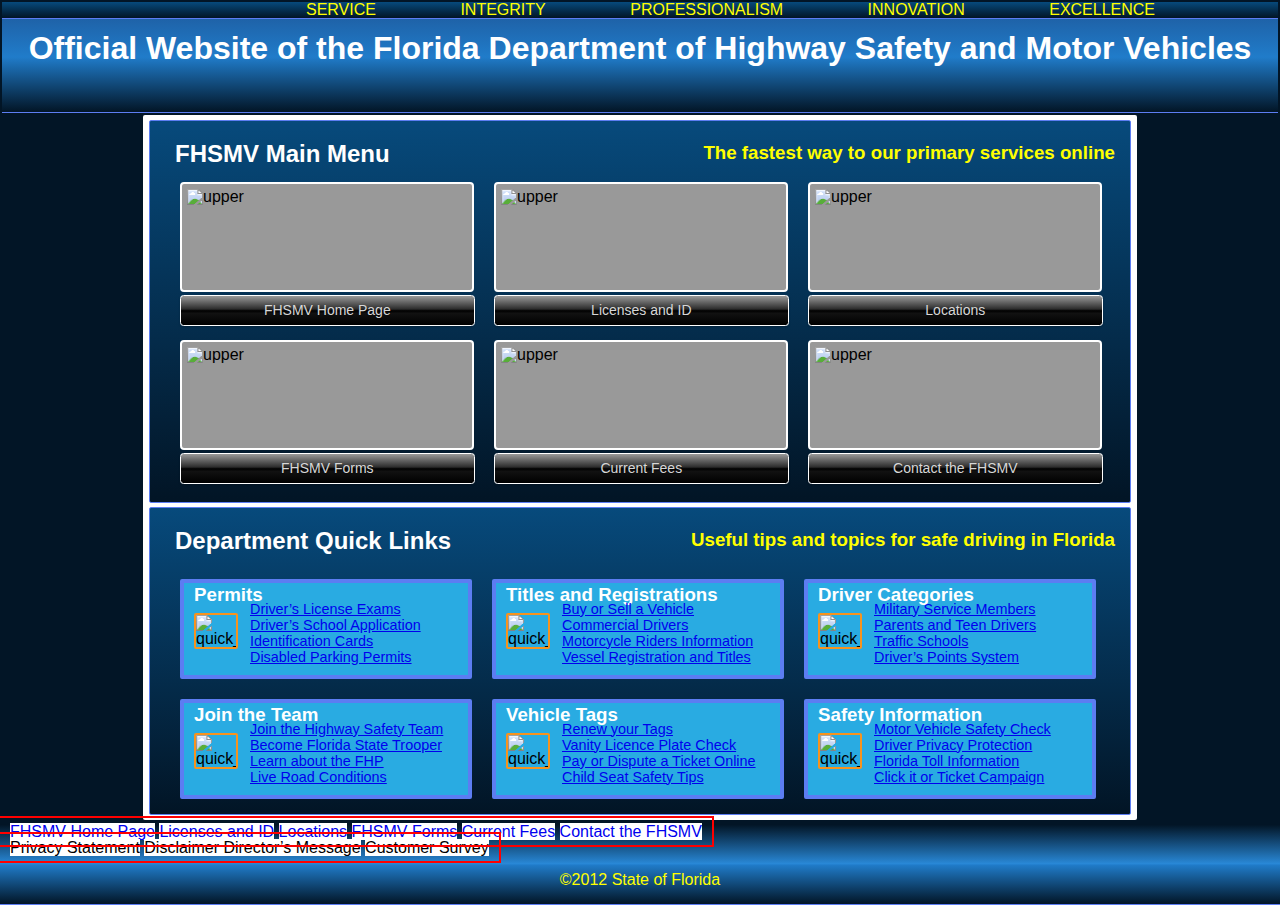
==== project/index.html @ 6bd7c6be "modified the links in the quick links section" ====
<!DOCTYPE html>
<html lang="en">
<head> 
	<meta http-equiv="Content-type" content="text/html;charset=UTF-8" >
	<meta name="viewport" content="width=device-width, initial-scale=1, maximum-scale=1">
	<title>Official Website of the Florida Department of Highway Safety and Motor Vehicles</title>
	<link rel="stylesheet" href="css/style.css">
</head> 
<body>
	<header>
		<div class="title_bar">
			<ul>
			<li>SERVICE</li>
			<li>INTEGRITY</li>
			<li>PROFESSIONALISM</li>
			<li>INNOVATION</li>
			<li>EXCELLENCE</li>
			</ul>
		</div>
				<h1 class="main_heading">Official Website of the Florida Department of Highway Safety and Motor Vehicles</h1>
	</header>
	<div id="container">
		<section>
				
			
		</section>
		<nav>
			<hgroup>
				<h2 class="heading">FHSMV Main Menu</h2>
				<h3 class="sub_heading">The fastest way to our primary services online</h3>
			</hgroup>
			<ul>
				<li><img class="upper" alt="upper" src="#" /><a href="index.html" class="button black">FHSMV Home Page</a></li>
				<li><img class="upper" alt="upper" src="#" /><a href="licence_information.html" class="button black">Licenses and ID</a></li>
				<li><img class="upper" alt="upper" src="#" /><a href="locations.html" class="button black">Locations</a></li>
				<li><img class="upper" alt="upper" src="#" /><a href="form_listings.html" class="button black">FHSMV Forms</a></li>
				<li><img class="upper" alt="upper" src="#" /><a href="fees.html" class="button black">Current Fees</a></li>
				<li><img class="upper" alt="upper" src="#" /><a href="about_us.html" class="button black">Contact the FHSMV</a></li>
			</ul>
			</nav>
			<aside>
				<hgroup>
					<h2 class="heading">Department Quick Links</h2>
					<h3 class="sub_heading">Useful tips and topics for safe driving in Florida</h3>
				</hgroup>
				<article>
					<h3 class="heading">Permits</h3>
					<section>
						<img class="quick_links_pic" alt="quick_links_pic" src="#"  />
						<ul class="quick_links">
							<li><a href="#">Driver’s License Exams</a></li>
							<li><a href="#">Driver’s School Application</a></li>
							<li><a href="#">Identification Cards</a></li>
							<li><a href="#">Disabled Parking Permits</a></li>
						</ul>
					</section>
				</article>
				<article>
					<h3 class="heading">Titles and Registrations</h3><br>
					<section>
						<img class="quick_links_pic" alt="quick_links_pic" src="#"  />
						<ul class="quick_links">
							<li><a href="#">Buy or Sell a Vehicle</a></li>
							<li><a href="#">Commercial Drivers</a></li>
							<li><a href="#">Motorcycle Riders Information</a></li>
							<li><a href="#">Vessel Registration and Titles</a></li>
						</ul>
					</section>	
				</article>
				<article>
					<h3 class="heading">Driver Categories</h3><br>
					<section>
						<img class="quick_links_pic" alt="quick_links_pic" src="#"  />
						<ul class="quick_links">
							<li><a href="#">Military Service Members</a></li>
							<li><a href="#">Parents and Teen Drivers</a></li>
							<li><a href="#">Traffic Schools</a></li>
							<li><a href="#">Driver’s Points System</a></li>
						</ul>
					</section>	
					</article>
				<article>
					<h3 class="heading">Join the Team</h3><br>
					<section>
						<img class="quick_links_pic" alt="quick_links_pic" src="#"  />
						<ul class="quick_links">
							<li><a href="#">Join the Highway Safety Team</a></li>
							<li><a href="#">Become  Florida State Trooper</a></li>
							<li><a href="#">Learn about the FHP</a></li>
							<li><a href="#">Live Road Conditions</a></li>
						</ul>
					</section>	
				</article>
				<article>
					<h3 class="heading">Vehicle Tags</h3><br>
					<section>
						<img class="quick_links_pic" alt="quick_links_pic" src="#"  />
						<ul class="quick_links">
							<li><a href="#">Renew your Tags</a></li>
							<li><a href="#">Vanity Licence Plate Check</a></li>
							<li><a href="#">Pay or Dispute a Ticket Online</a></li>
							<li><a href="#">Child Seat Safety Tips</a></li>
						</ul>
					</section>	
					</article>
				<article>
					<h3 class="heading">Safety Information</h3><br>
					<section>
						<img class="quick_links_pic" alt="quick_links_pic" src="#"  />
						<ul class="quick_links">
							<li><a href="#">Motor Vehicle Safety Check</a></li>
							<li><a href="#">Driver Privacy Protection</a></li>
							<li><a href="#">Florida Toll Information</a></li>
							<li><a href="#">Click it or Ticket Campaign</a></li>
						</ul>
					</section>	
					</article>
				</aside>
			</div><!-- End of Container Div -->
			<footer>
				<ul>
					<li><a href="index.html">FHSMV Home Page</a></li>
					<li><a href="licence_information.html">Licenses and ID</a></li>
					<li><a href="locations.html">Locations</a></li>
					<li><a href="form_listings.html">FHSMV Forms</a></li>
					<li><a href="fees.html">Current Fees</a></li>
					<li><a href="about_us.html">Contact the FHSMV</a></li>
				</ul>
				<br>
				<ul>
					<li>Privacy Statement</li>
					<li>Disclaimer </li>
					<li>Director’s Message</li>
					<li>Customer Survey</li>
				</ul>
				<p>&copy;2012 State of Florida</p>
			</footer>
		</body>
	</html>
---- project/css/style.css ----
/*-------------------------- New CSS for Florida Department of Highway Safety and Motor Vehicles --------------------------*/
/*@import "vanilla_reset.css "; */


 
body {
	margin:0;
	padding: 0;
	line-height: 1.5em;
	font: 1.000em/100% Arial, Helvetica, sans-serif;
}

/*h1, h2, h3, h4, h5, h6 {
	font: arial;
}*/
ol, ul {
	list-style: none;
}
blockquote, q {
	quotes: none;
}
blockquote:before, blockquote:after,
q:before, q:after {
	content: '';
	content: none;
}
table {
	border-collapse: collapse;
	border-spacing: 0;
}


hgroup {
	width: 58.75em;
	padding: 0 0.938em;
	font: 'Arial Rounded MT bold', arial, helvetica;
	float: left;
}

.main_heading {
	color: #FFF;
}

.heading {
	color: #FFF;
	float: left;
}

.sub_heading {
	color: #FF0;
	float: right;
}



/* -------------------------- End of CSS RESET --------------------------*/

/* -------------------------- Start of BODY  --------------------------*/
body {
	width: 0 auto;
	background: #021526;
	font: arial;
}
/* -------------------------- End of BODY  --------------------------*/

/* -------------------------- Start of HEADER  --------------------------*/
header {
	overflow: hidden;
	margin: 0.125em;
	/* IE9 SVG, needs conditional override of 'filter' to 'none' */
	background: url([data-uri]);
	background: -moz-linear-gradient(top,  #1e5799 0%, #207cca 50%, #021526 100%); /* FF3.6+ */
	background: -webkit-gradient(linear, left top, left bottom, color-stop(0%,#1e5799), color-stop(50%,#207cca), color-stop(100%,#021526)); /* Chrome,Safari4+ */ 
	background: -webkit-linear-gradient(top,  #1e5799 0%,#207cca 50%,#021526 100%); /* Chrome10+,Safari5.1+ */
	background: -o-linear-gradient(top,  #1e5799 0%,#207cca 50%,#021526 100%); /* Opera 11.10+ */
	background: -ms-linear-gradient(top,  #1e5799 0%,#207cca 50%,#021526 100%); /* IE10+ */
	background: linear-gradient (top bottom,  #1e5799 0%,#207cca 50%,#021526 100%); /* W3C */
	filter: progid:DXImageTransform.Microsoft.gradient( startColorstr='#1e5799', endColorstr='#021526',GradientType=0 ); /* IE6-8 */url("../images/FHP_Logo2-medium.jpg") no-repeat;
	background: url(../images/"FHP_Logo2-medium.jpg") no-repeat;
	height:6.875em;
		border-bottom: 0.063em solid #5C7DF2;

}

header h1 {
	text-align: center;
	line-hieght: 1.5em;
	font: #FFF 'Arial Rounded MT bold', arial, helvetica;
}

.title_bar {
	width: 100%;
	margin: 0 auto;
	background: #074a7c; /* Old browsers */
	/* IE9 SVG, needs conditional override of 'filter' to 'none' */
	background: url([data-uri]);
	background: -moz-linear-gradient(top,  #074a7c 0%, #021526 99%); /* FF3.6+ */
	background: -webkit-gradient(linear, left top, left bottom, color-stop(0%,#074a7c), color-stop(99%,#021526)); /* Chrome,Safari4+ */
	background: -webkit-linear-gradient(top,  #074a7c 0%,#021526 99%); /* Chrome10+,Safari5.1+ */
	background: -o-linear-gradient(top,  #074a7c 0%,#021526 99%); /* Opera 11.10+ */
	background: -ms-linear-gradient(top,  #074a7c 0%,#021526 99%); /* IE10+ */
	background: linear-gradient(to bottom,  #074a7c 0%,#021526 99%); /* W3C */
	filter: progid:DXImageTransform.Microsoft.gradient( startColorstr='#074a7c', endColorstr='#021526',GradientType=0 ); /* IE6-8 */
	border-bottom: 0.063em solid #5C7DF2;
}

.title_bar ul {
	width: 59.00em;
	margin: auto 14em;
	list-style-image: url("/images/FHP_Logo2_small.jpg");
}

.title_bar li{
	margin: 0em 2.5em;
	/*padding-right: 3.000em;*/
	display: inline;
	color: #FF0;
}



/* -------------------------- End of CONTAINER  --------------------------*/

/* -------------------------- Start of CONTAINER  --------------------------*/
#container {
	width: 62.000em;
	margin: 0.1em auto;
	padding: 0.063em;
	border: 0.250em #021526;
	background: #FFF;
	border-radius: 0.125em;
}
/* -------------------------- End of HEADER  --------------------------*/

/* -------------------------- Start of NAVIGATION  --------------------------*/
nav {
	width: 60.00em;
	margin: 0.250em auto;
	padding: 0.313em 0.625em;
	background: #021526; 
	overflow: hidden;
	border: 0.063em solid #5C7DF2;
	border-radius: 0.125em;
	background: #074a7c; /* Old browsers */
	/* IE9 SVG, needs conditional override of 'filter' to 'none' */
	background: url([data-uri]);
	background: -moz-linear-gradient(top,  #074a7c 0%, #021526 99%); /* FF3.6+ */
	background: -webkit-gradient(linear, left top, left bottom, color-stop(0%,#074a7c), color-stop(99%,#021526)); /* Chrome,Safari4+ */
	background: -webkit-linear-gradient(top,  #074a7c 0%,#021526 99%); /* Chrome10+,Safari5.1+ */
	background: -o-linear-gradient(top,  #074a7c 0%,#021526 99%); /* Opera 11.10+ */
	background: -ms-linear-gradient(top,  #074a7c 0%,#021526 99%); /* IE10+ */
	background: linear-gradient(to bottom,  #074a7c 0%,#021526 99%); /* W3C */
	filter: progid:DXImageTransform.Microsoft.gradient( startColorstr='#074a7c', endColorstr='#021526',GradientType=0 ); /* IE6-8 */
	border-bottom: 0.063em solid #5C7DF2;
}

nav img {
	width: 0.938em;
	padding: 0.313em;
	border: 0.125em solid #FFF;
	border-radius: 0.125em;
}

nav ul {
	width: 90%;
	margin: 0.125em auto;
	overflow: hidden;
	display: inline;
}

nav li {
	width: 17.750em;
	margin: 0 0.625em 0.625em 1.250em;
	float: left;
	border-radius: 0.125em;
}

nav img.upper {
	width: 17.500em;
	height: 6.000em;
	margin: 0 auto;
	background: #999;
	float: left;
	border-radius: 0.250em;
}

nav a {
	background: #021526;
	display: block;
	text-align: center;
}

.button {
	width: 16.900em;
	margin: 0.250em auto;
	display: inline-block;
	outline: none;
	cursor: pointer;
	text-align: center;
	text-decoration: none;
	font: 14px/100% Arial, Helvetica, sans-serif;
	padding: .5em 2em .55em;
	text-shadow: 0 1px 1px rgba(0,0,0,.3);
	-webkit-border-radius: 0.250em; 
	-moz-border-radius: 0.250em;
	border-radius: 0.250em;
	-webkit-box-shadow: 0 1px 2px rgba(0,0,0,.2);
	-moz-box-shadow: 0 1px 2px rgba(0,0,0,.2);
	box-shadow: 0 1px 2px rgba(0,0,0,.2);
}
.button:hover {
	text-decoration: none;
}
.button:active {
	position: relative;
	top: 1px;
}

.black {
	color: #d7d7d7;
	border: solid 0.125em #FFF;
	background: #999999; /* Old browsers */
	/* IE9 SVG, needs conditional override of 'filter' to 'none' */
	background: url([data-uri]);
	background: -moz-linear-gradient(top, #999999 0%, #2c2c2c 45%, #000000 51%, #111111 60%, #000000 100%); /* FF3.6+ */
	background: -webkit-gradient(linear, left top, left bottom, color-stop(0%,#999999), color-stop(45%,#2c2c2c), color-stop(51%,#000000), color-stop(60%,#111111), color-stop(100%,#000000)); /* Chrome,Safari4+ */
	background: -webkit-linear-gradient(top, #999999 0%,#2c2c2c 45%,#000000 51%,#111111 60%,#000000 100%); /* Chrome10+,Safari5.1+ */
	background: -o-linear-gradient(top, #999999 0%,#2c2c2c 45%,#000000 51%,#111111 60%,#000000 100%); /* Opera 11.10+ */
	background: -ms-linear-gradient(top, #999999 0%,#2c2c2c 45%,#000000 51%,#111111 60%,#000000 100%); /* IE10+ */
	background: linear-gradient(to bottom, #999999 0%,#2c2c2c 45%,#000000 51%,#111111 60%,#000000 100%); /* W3C */
	filter: progid:DXImageTransform.Microsoft.gradient( startColorstr='#999999', endColorstr='#000000',GradientType=0 ); /* IE6-8 */
}

/*---------- Start of Link States ----------*/

Yellow = #FF0
Dark Gray = #999
Red = #F00
White = #FFF
Purple = 99F

nav a:link {
	color: #FFF;
	background: #F90;
}

nav a:visited {
	color: #CCC;
	background: #F90;
}

nav a:hover {
	color: #F2CE20;
	background: #C26A03;
	background-image: url('../images/orange_button_stripe.png'); 
	background-repeat: repeat-x;
}

nav a:active {
	color: #FC3;
	background: #F90;
}
/*---------- End of Link States ----------*/

/* -------------------------- End of NAVIGATION  --------------------------*/

/* -------------------------- Start of ASIDE  --------------------------*/
aside {
	width: 60.00em;
	margin: 0.250em auto;
	padding: 0.313em 0.625em;
	background: #021526;
	overflow: hidden;
	border: 0.063em solid #5C7DF2;
	border-radius: 0.125em;
	background: #074a7c; /* Old browsers */
	/* IE9 SVG, needs conditional override of 'filter' to 'none' */
	background: url([data-uri]);
	background: -moz-linear-gradient(top,  #074a7c 0%, #021526 99%); /* FF3.6+ */
	background: -webkit-gradient(linear, left top, left bottom, color-stop(0%,#074a7c), color-stop(99%,#021526)); /* Chrome,Safari4+ */
	background: -webkit-linear-gradient(top,  #074a7c 0%,#021526 99%); /* Chrome10+,Safari5.1+ */
	background: -o-linear-gradient(top,  #074a7c 0%,#021526 99%); /* Opera 11.10+ */
	background: -ms-linear-gradient(top,  #074a7c 0%,#021526 99%); /* IE10+ */
	background: linear-gradient(to bottom,  #074a7c 0%,#021526 99%); /* W3C */
	filter: progid:DXImageTransform.Microsoft.gradient( startColorstr='#074a7c', endColorstr='#021526',GradientType=0 ); /* IE6-8 */
	border-bottom: 0.063em solid #5C7DF2;
}
/* -------------------------- End of ASIDE  --------------------------*/

/* -------------------------- Start of SECTION  --------------------------*/
section {
	float: left;
	
}

section h3 {
	margin: .5em;
}

section ul {
	margin: -3em 0em 0em 1em;
	float: left;
	display: block;
}

section ul a {
	font: 0.9em/100% Arial, Helvetica, sans-serif;
}

/* -------------------------- End of SECTION  --------------------------*/

/* -------------------------- Start of ARTICLE --------------------------*/
article {
	width: 16.500em;
	margin: 0.625em 0em 0.625em 1.250em;
	padding: 0.313em 0.625em;
	float: left;
	background: #29ABE2;
	padding: 0.625em;
	border: 0.250em solid #5C7DF2;
	border-radius: 0.125em;
}

article h3 {
	margin: -0.3em 0em .5em 0em;
}


.quick_links_pic {
	width: 2.500em;
	border: 0.125em solid #F7931E;
	border-radius: 0.125em;
	float: left;
}

.quick_links ul {
	width: 3.500em;
	float: left;
}

.quick_links li {
	float: left;
	display: block;
}

/* -------------------------- End of ARTICLE  --------------------------*/

/* -------------------------- Start of FOOTER  --------------------------*/
footer {
	width: 100%;
	clear: both;
	border-bottom: 0.031em solid #5C7DF2;
	margin-top: 0.250em;
	background: #021526; /* Old browsers */
	background: #000888; /* Old browsers */
	background: #021526; /* Old browsers */
	/* IE9 SVG, needs conditional override of 'filter' to 'none' */
	background: url([data-uri]);
	background: -moz-linear-gradient(top,  #021526 1%, #2989d8 50%, #207cca 51%, #021526 100%); /* FF3.6+ */
	background: -webkit-gradient(linear, left top, left bottom, color-stop(1%,#021526), color-stop(50%,#2989d8), color-stop(51%,#207cca), color-stop(100%,#021526)); /* Chrome,Safari4+ */
	background: -webkit-linear-gradient(top,  #021526 1%,#2989d8 50%,#207cca 51%,#021526 100%); /* Chrome10+,Safari5.1+ */
	background: -o-linear-gradient(top,  #021526 1%,#2989d8 50%,#207cca 51%,#021526 100%); /* Opera 11.10+ */
	background: -ms-linear-gradient(top,  #021526 1%,#2989d8 50%,#207cca 51%,#021526 100%); /* IE10+ */
	background: linear-gradient(to bottom,  #021526 1%,#2989d8 50%,#207cca 51%,#021526 100%); /* W3C */
	filter: progid:DXImageTransform.Microsoft.gradient( startColorstr='#021526', endColorstr='#021526',GradientType=0 ); /* IE6-8 */
}

footer ul {
	clear: both;
	width: 30.00em;
	padding: 0.313em 0.625em;
	overflow: hidden;
	display: inline;
	outline: 0.125em solid red;
}

footer li {
	display: inline;
	background: #fff;
}

footer a {
	text-decoration: none;
}

footer p {
	text-align: center;
	color: #FF0;
}
/* -------------------------- End of FOOTER  --------------------------*/

/* -------------------------- TABLES  --------------------------*/
table {

}

th {

}

td {

}

/* -------------------------- TABLES  --------------------------*/

/* -------------------------- FORMS  --------------------------*/
form {
	background: #999;
	padding: 0.625em;
}

fieldset {
	background: #888;
	border: 0.125em solid #000;
	padding: 0.313em;
}

legend {
	/*border: 0.125em solid #000;*/
	padding: 0.313em;
}

label {
	margin: 0.313em ;
}


/* -------------------------- FORMS  --------------------------*/

/*  ======================Media Querries================  */

/* Tablet Portrait size to standard 960 (devices and browsers) */
@media screen and (min-width: 768px) and (max-width: 959px) {
	body {
		background-image: url("../images/metaltextures032.png");		
	}
	
	#wrapper {
		background: #FC3;
	}
	
	h2, h3, h4, h5, h6 {
		text-align: center;
		line-height: 1.3em;
	}
	
	header h1 {
		margin: 0em 0em 0em .1em;
		font-size: 2.125em;
	}
	
	header p {
		margin: 0em 0em 0em .4em;
	}
	
	nav li{
		width: 8.063em;
	}
	
	nav a {
		line-height: 1.3em;
	}
}


/* Mobile Landscape Size to Tablet Portrait (devices and browsers) */
@media only screen and (min-width: 480px) and (max-width: 767px) {
	#wrapper {
		background: #C39;
	}
	
	aside {
	display: none;
	}
	
	article {
		float: left;
		width: 95%;
		margin: 0.375em auto;
	}
	
	#mainSection {
		float: left;
		width: 95%;
		margin: 0.375em auto;
	}
	
	footer {
		/*width: 42.813em; */
		float: right;
	}
}

/* Mobile Portrait size to Mobile Landscape Size (devices and browsers) */
@media only screen and (max-width: 479px) {
	#wrapper {
		background: #0F0;
	}
	
	aside {
	display: none;
	}
	
	article {
		float: left;
		width: 95%;
		margin: 0.375em auto;
	}
	
	#mainSection {
		float: left;
		width: 95%;
		margin: 0.375em auto;
	}
	
	footer {
		/*width: 42.813em; */
		float: right;
	}
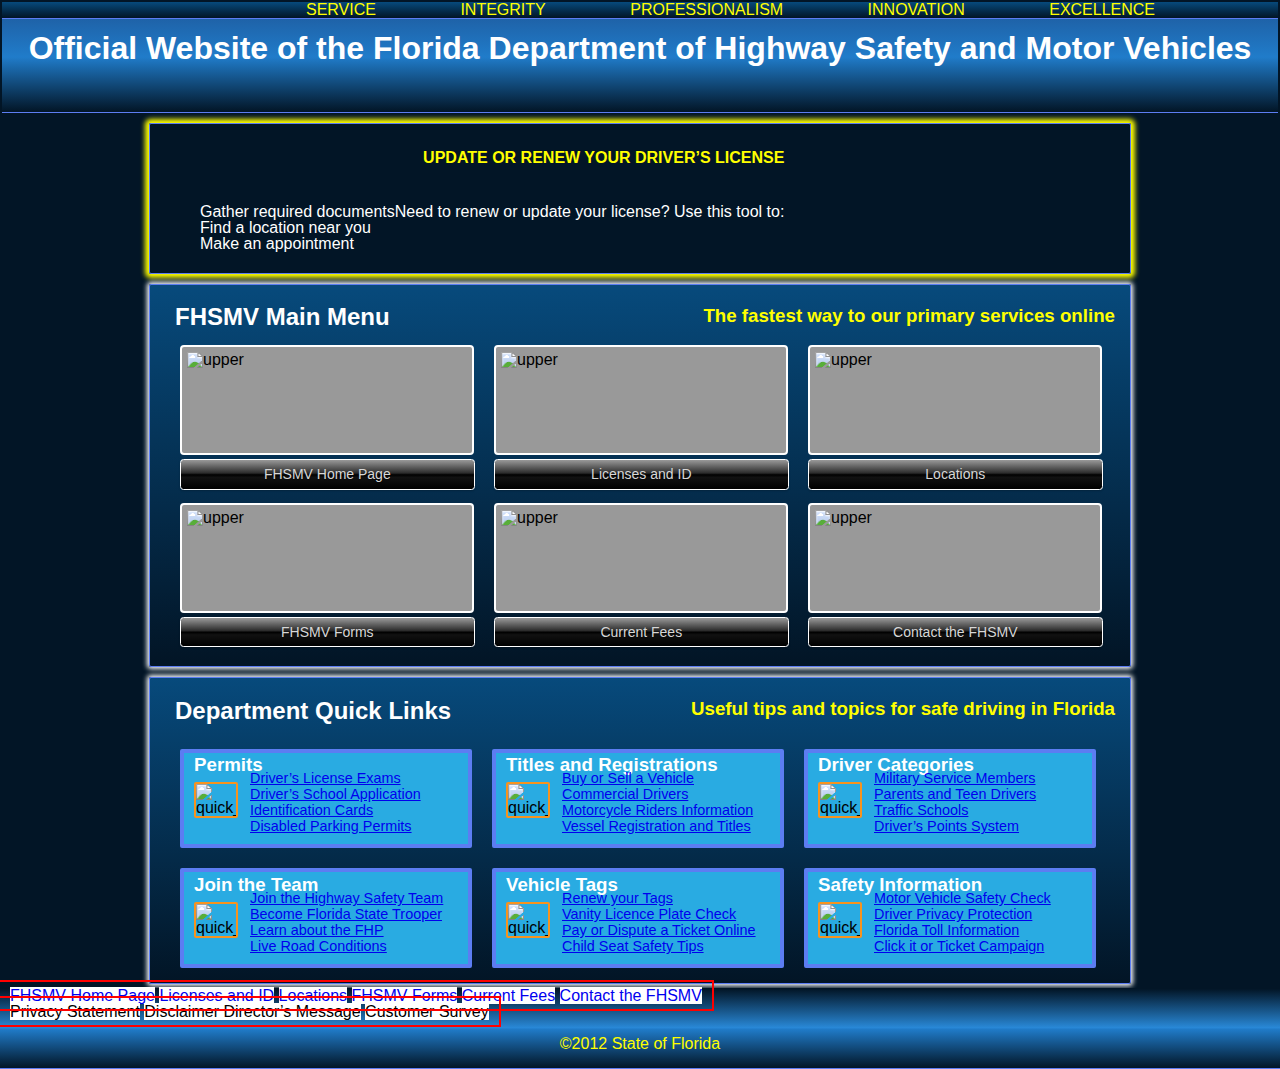
==== commit e8ad5cb5: "starting to build out the CTA" ====
--- a/project/index.html
+++ b/project/index.html
@@ -20,10 +20,17 @@
 				<h1 class="main_heading">Official Website of the Florida Department of Highway Safety and Motor Vehicles</h1>
 	</header>
 	<div id="container">
-		<section>
-				
-			
-		</section>
+		<div class="cta">
+			<section>
+				<h4 class="sub_heading">UPDATE OR RENEW YOUR DRIVER’S LICENSE</h4><br>
+				<p>Need to renew or update your license? Use this tool to:</p>
+				<ol>
+					<li>Gather required documents</li>
+					<li>Find a location near you</li>
+					<li>Make an appointment</li>
+				</ol>
+			</section>
+		</div>
 		<nav>
 			<hgroup>
 				<h2 class="heading">FHSMV Main Menu</h2>
--- a/project/css/style.css
+++ b/project/css/style.css
@@ -122,20 +122,42 @@
 /* -------------------------- End of CONTAINER  --------------------------*/
 
 /* -------------------------- Start of CONTAINER  --------------------------*/
-#container {
+/*#container {
 	width: 62.000em;
 	margin: 0.1em auto;
 	padding: 0.063em;
 	border: 0.250em #021526;
 	background: #FFF;
 	border-radius: 0.125em;
-}
+}*/
 /* -------------------------- End of HEADER  --------------------------*/
+
+/* -------------------------- Start of CTA  --------------------------*/
+.cta {
+	width: 60.00em;
+	margin: 0.625em auto;
+	padding: 0.313em 0.625em;
+	overflow: hidden;
+	background #29ABE2;
+	border: 0.063em solid #5C7DF2;
+	border-radius: 0.125em;
+	box-shadow: 0em 0em 0.313em 0.250em #FF0;
+}
+
+.cta p, ol {
+	color: #FFF;
+	float: right;
+}
+
+
+
+
+/* -------------------------- End of CTA  --------------------------*/
 
 /* -------------------------- Start of NAVIGATION  --------------------------*/
 nav {
 	width: 60.00em;
-	margin: 0.250em auto;
+	margin: 0.625em auto;
 	padding: 0.313em 0.625em;
 	background: #021526; 
 	overflow: hidden;
@@ -152,6 +174,7 @@
 	background: linear-gradient(to bottom,  #074a7c 0%,#021526 99%); /* W3C */
 	filter: progid:DXImageTransform.Microsoft.gradient( startColorstr='#074a7c', endColorstr='#021526',GradientType=0 ); /* IE6-8 */
 	border-bottom: 0.063em solid #5C7DF2;
+	box-shadow: 0em 0em 0.313em 0.125em #FFF;
 }
 
 nav img {
@@ -284,6 +307,7 @@
 	background: linear-gradient(to bottom,  #074a7c 0%,#021526 99%); /* W3C */
 	filter: progid:DXImageTransform.Microsoft.gradient( startColorstr='#074a7c', endColorstr='#021526',GradientType=0 ); /* IE6-8 */
 	border-bottom: 0.063em solid #5C7DF2;
+	box-shadow: 0em 0em 0.313em 0.125em #FFf;
 }
 /* -------------------------- End of ASIDE  --------------------------*/
 
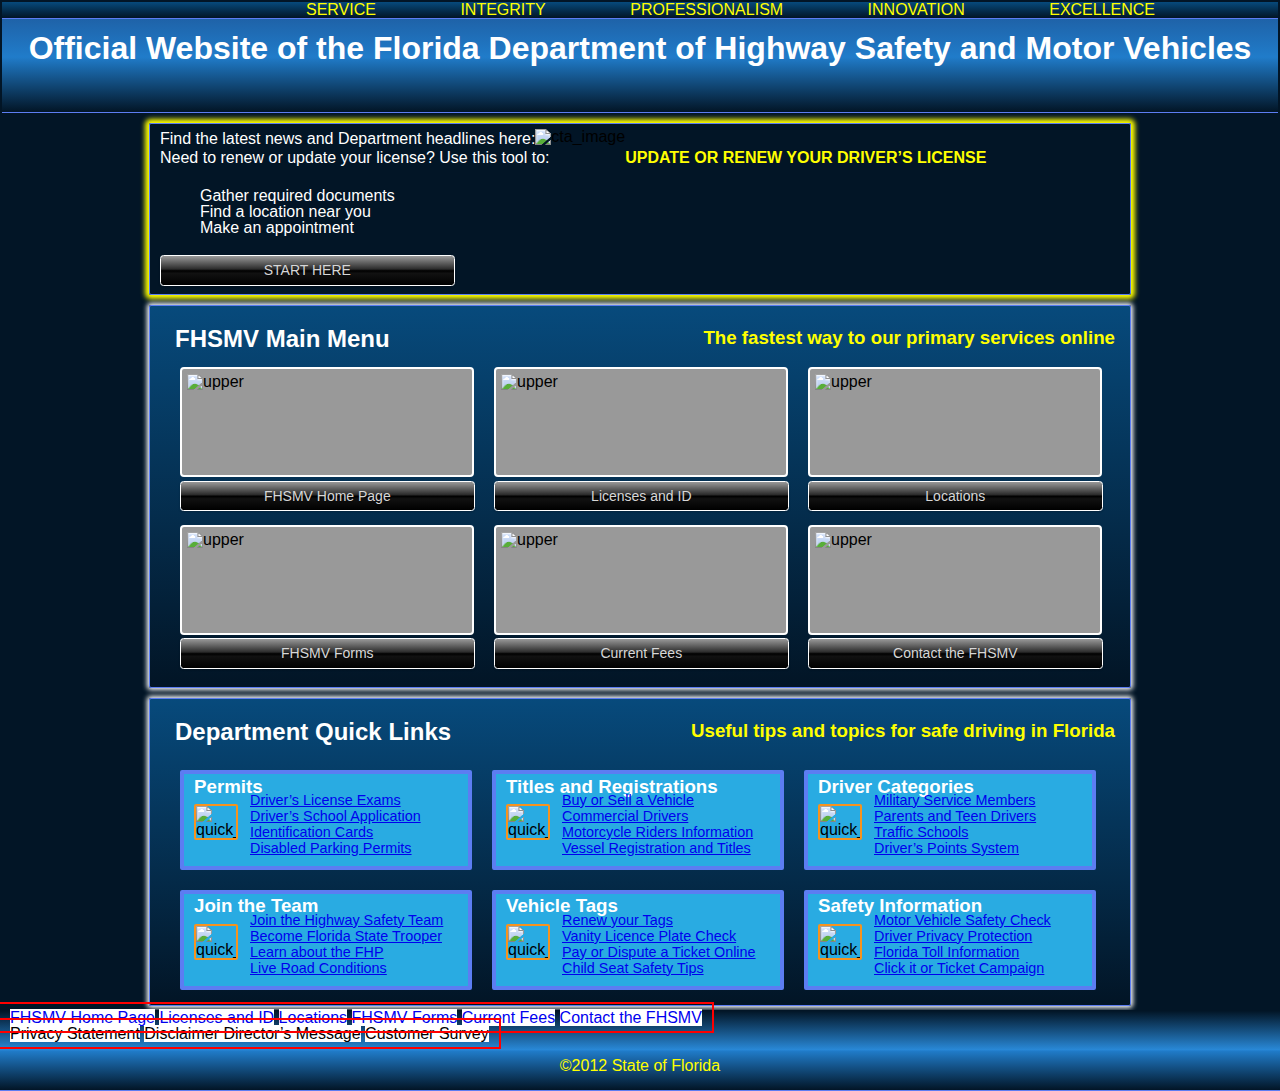
==== commit 86befe9c: "adding elements to the CTA" ====
--- a/project/index.html
+++ b/project/index.html
@@ -19,16 +19,21 @@
 		</div>
 				<h1 class="main_heading">Official Website of the Florida Department of Highway Safety and Motor Vehicles</h1>
 	</header>
-	<div id="container">
 		<div class="cta">
 			<section>
+				<img src="#" alt="cta_image" />
+				<p>Find the latest news and Department headlines here:</p>
 				<h4 class="sub_heading">UPDATE OR RENEW YOUR DRIVER’S LICENSE</h4><br>
+				
+				
 				<p>Need to renew or update your license? Use this tool to:</p>
 				<ol>
 					<li>Gather required documents</li>
 					<li>Find a location near you</li>
 					<li>Make an appointment</li>
 				</ol>
+				<a href="licence_information.html" class="button black">START HERE</a>
+				
 			</section>
 		</div>
 		<nav>
@@ -123,7 +128,6 @@
 					</section>	
 					</article>
 				</aside>
-			</div><!-- End of Container Div -->
 			<footer>
 				<ul>
 					<li><a href="index.html">FHSMV Home Page</a></li>
--- a/project/css/style.css
+++ b/project/css/style.css
@@ -50,8 +50,6 @@
 	color: #FF0;
 	float: right;
 }
-
-
 
 /* -------------------------- End of CSS RESET --------------------------*/
 
@@ -112,24 +110,11 @@
 
 .title_bar li{
 	margin: 0em 2.5em;
-	/*padding-right: 3.000em;*/
 	display: inline;
 	color: #FF0;
 }
-
-
-
 /* -------------------------- End of CONTAINER  --------------------------*/
 
-/* -------------------------- Start of CONTAINER  --------------------------*/
-/*#container {
-	width: 62.000em;
-	margin: 0.1em auto;
-	padding: 0.063em;
-	border: 0.250em #021526;
-	background: #FFF;
-	border-radius: 0.125em;
-}*/
 /* -------------------------- End of HEADER  --------------------------*/
 
 /* -------------------------- Start of CTA  --------------------------*/
@@ -144,9 +129,16 @@
 	box-shadow: 0em 0em 0.313em 0.250em #FF0;
 }
 
-.cta p, ol {
+.cta p {
+	margin: 0.1em auto;
+	float: left;
 	color: #FFF;
-	float: right;
+	
+}
+
+.cta ol {
+	color: #FFF;
+	clear: both;
 }
 
 
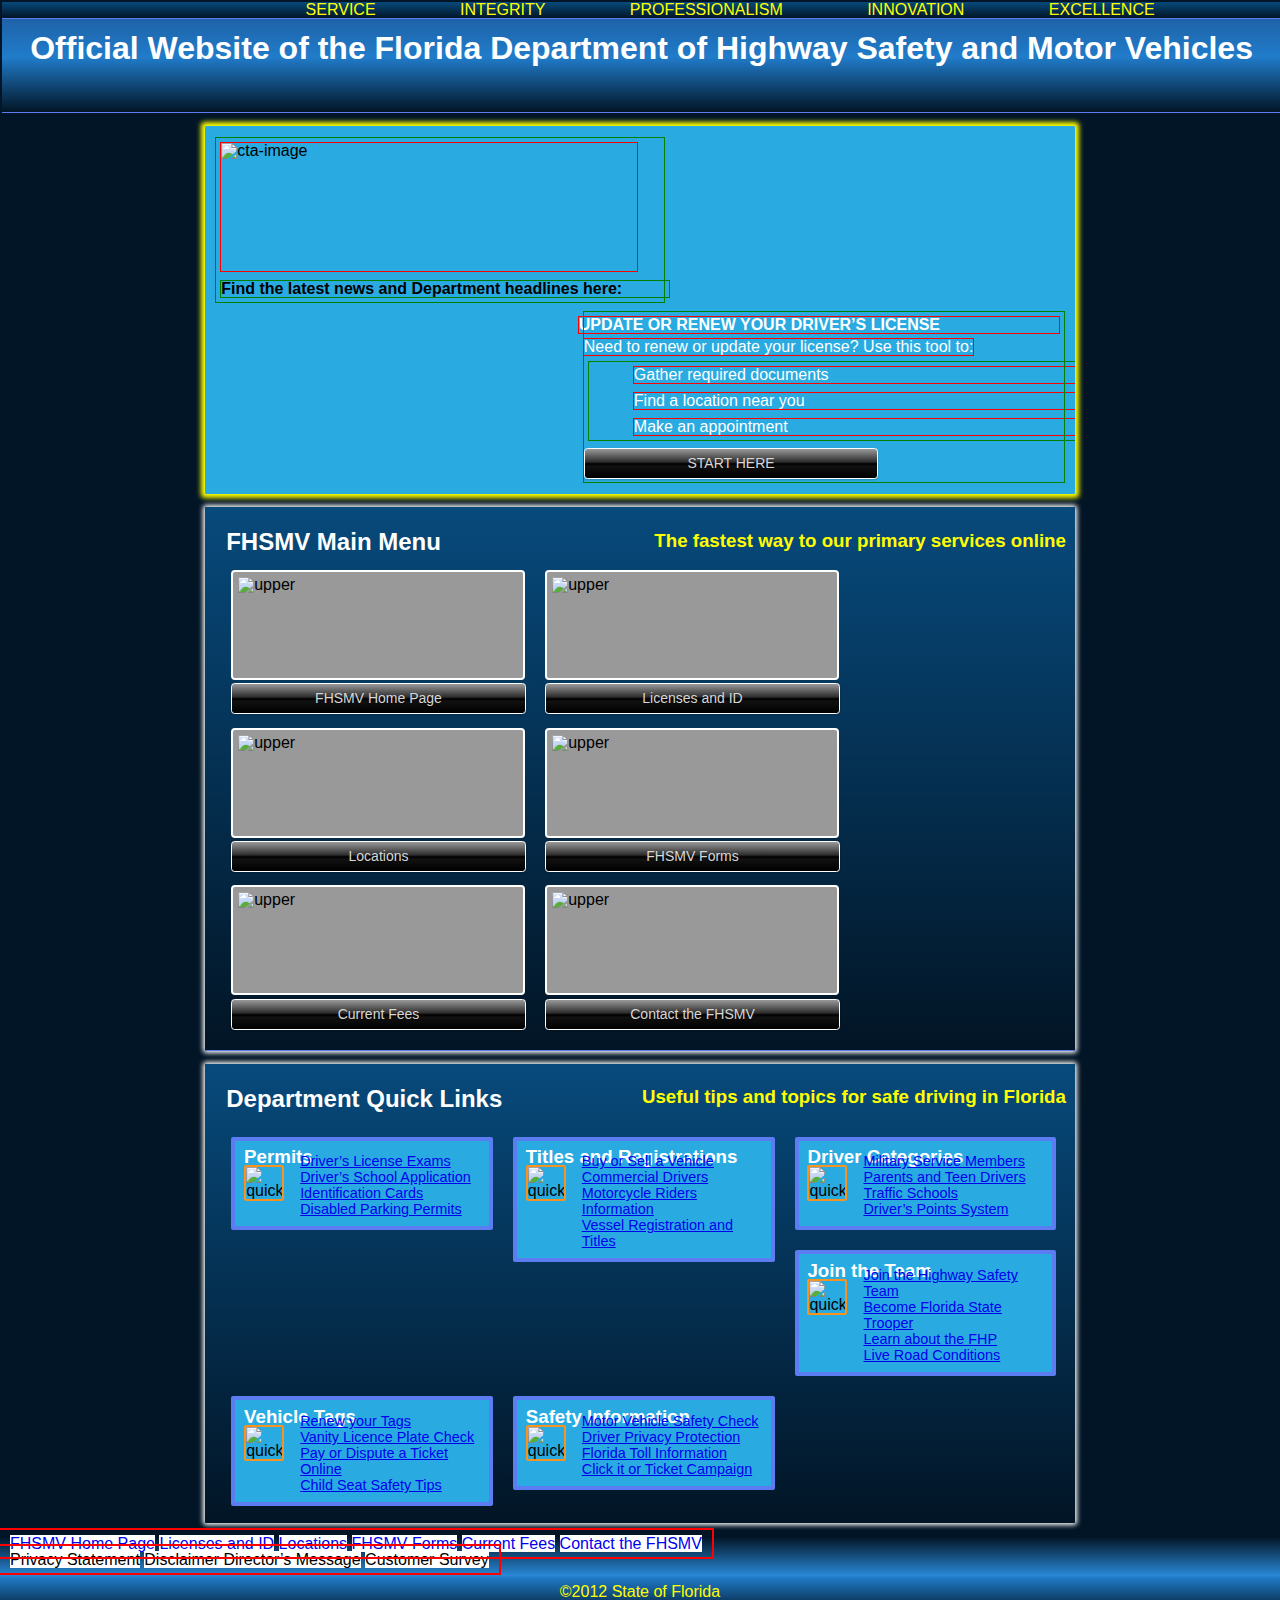
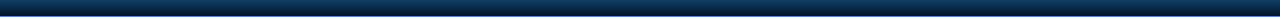
==== commit 3e7deb4f: "fine tuning the CTA positioning" ====
--- a/project/index.html
+++ b/project/index.html
@@ -20,20 +20,20 @@
 				<h1 class="main_heading">Official Website of the Florida Department of Highway Safety and Motor Vehicles</h1>
 	</header>
 		<div class="cta">
-			<section>
-				<img src="#" alt="cta_image" />
-				<p>Find the latest news and Department headlines here:</p>
-				<h4 class="sub_heading">UPDATE OR RENEW YOUR DRIVER’S LICENSE</h4><br>
+			<section class="action-left">
+				<img class="action-left" alt="cta-image" src="#" />
+				<h4 class="action-left">Find the latest news and Department headlines here:</h4>
 				
-				
-				<p>Need to renew or update your license? Use this tool to:</p>
-				<ol>
-					<li>Gather required documents</li>
-					<li>Find a location near you</li>
-					<li>Make an appointment</li>
+			</section>
+			<section class="action-right">
+			<h4 class="action-right">UPDATE OR RENEW YOUR DRIVER’S LICENSE</h4>
+			<p class="action">Need to renew or update your license? Use this tool to:</p>
+				<ol class="action-right">
+					<li class="action-right">Gather required documents</li>
+					<li class="action-right">Find a location near you</li>
+					<li class="action-right">Make an appointment</li>
 				</ol>
 				<a href="licence_information.html" class="button black">START HERE</a>
-				
 			</section>
 		</div>
 		<nav>
--- a/project/css/style.css
+++ b/project/css/style.css
@@ -31,7 +31,7 @@
 
 
 hgroup {
-	width: 58.75em;
+	width: 97.916666666667%; /* 58.75em / 60.000em */;
 	padding: 0 0.938em;
 	font: 'Arial Rounded MT bold', arial, helvetica;
 	float: left;
@@ -55,7 +55,7 @@
 
 /* -------------------------- Start of BODY  --------------------------*/
 body {
-	width: 0 auto;
+	width: 0% auto;
 	background: #021526;
 	font: arial;
 }
@@ -63,8 +63,9 @@
 
 /* -------------------------- Start of HEADER  --------------------------*/
 header {
+	width: 100%;
 	overflow: hidden;
-	margin: 0.125em;
+	margin: 0.125%; /* 0.125em/ 100% */ 
 	/* IE9 SVG, needs conditional override of 'filter' to 'none' */
 	background: url([data-uri]);
 	background: -moz-linear-gradient(top,  #1e5799 0%, #207cca 50%, #021526 100%); /* FF3.6+ */
@@ -76,7 +77,7 @@
 	filter: progid:DXImageTransform.Microsoft.gradient( startColorstr='#1e5799', endColorstr='#021526',GradientType=0 ); /* IE6-8 */url("../images/FHP_Logo2-medium.jpg") no-repeat;
 	background: url(../images/"FHP_Logo2-medium.jpg") no-repeat;
 	height:6.875em;
-		border-bottom: 0.063em solid #5C7DF2;
+	border-bottom: 0.063em solid #5C7DF2;
 
 }
 
@@ -88,7 +89,7 @@
 
 .title_bar {
 	width: 100%;
-	margin: 0 auto;
+	margin: 0% auto;
 	background: #074a7c; /* Old browsers */
 	/* IE9 SVG, needs conditional override of 'filter' to 'none' */
 	background: url([data-uri]);
@@ -119,27 +120,77 @@
 
 /* -------------------------- Start of CTA  --------------------------*/
 .cta {
-	width: 60.00em;
-	margin: 0.625em auto;
-	padding: 0.313em 0.625em;
+	width: 67%; /* 60.000em */
+	margin: 01.041666666667% auto; /*0.625em / 60.000em */
+	padding: 0.521666666667%; /* 0.313em / 60.000em */
 	overflow: hidden;
-	background #29ABE2;
-	border: 0.063em solid #5C7DF2;
-	border-radius: 0.125em;
+	background: #29ABE2;
+	border: 0.105% solid #FFF; /* 0.063em / 60.000em */
+	border-radius: 0.208333333333%; /* 0.125em / 60.000em */
 	box-shadow: 0em 0em 0.313em 0.250em #FF0;
 }
 
-.cta p {
+.action-left {
+	width: 28.000em;
+	margin: 0.313em;
+	float: left;
+	outline: 1px solid green;
+}
+
+.action-left img {
+	margin: 0.313em;
+	width: 26.000em;
+	height: 8.000em;
+	outline: 1px solid red;
+	float: left;
+}
+
+h4 .action-left {
+	margin: 0.313em;
+	/*width: 30.000em;*/
+	clear: left;
+	color: #FFF;
+	outline: 1px solid red;
+}
+
+.action-right {
+	width: 30.000em;
+	margin: 0.313em;
+	float: right;
+	outline: 1px solid green;
+}
+
+.action-right h4 {
+	/*margin: 0.313em;*/
+	clear: left;
+	color: #FFF;
+	outline: 1px solid red;
+}
+
+.action-right p {
 	margin: 0.1em auto;
 	float: left;
 	color: #FFF;
-	
-}
-
-.cta ol {
-	color: #FFF;
-	clear: both;
-}
+	outline: 1px solid red;
+}
+
+
+.action-right ol {
+	width: 30.000em;
+	color: #FFF;
+	float: left;
+	overflow: hidden:
+	outline: 1px solid red;
+}
+
+.action-right li{
+		float: left;
+
+outline: 1px solid red;
+}
+
+
+
 
 
 
@@ -148,13 +199,13 @@
 
 /* -------------------------- Start of NAVIGATION  --------------------------*/
 nav {
-	width: 60.00em;
-	margin: 0.625em auto;
-	padding: 0.313em 0.625em;
+	width: 67%; /* 60.000em */
+	margin: 01.041666666667% auto; /*0.625em / 60.000em */
+	padding: 0.521666666667%; /* 0.313em / 60.000em */
 	background: #021526; 
 	overflow: hidden;
-	border: 0.063em solid #5C7DF2;
-	border-radius: 0.125em;
+	border: 0.105% solid #5C7DF2; /* 0.063em / 60.000em */
+	border-radius: 0.208333333333%; /* 0.125em / 60.000em */
 	background: #074a7c; /* Old browsers */
 	/* IE9 SVG, needs conditional override of 'filter' to 'none' */
 	background: url([data-uri]);
@@ -281,13 +332,13 @@
 
 /* -------------------------- Start of ASIDE  --------------------------*/
 aside {
-	width: 60.00em;
-	margin: 0.250em auto;
-	padding: 0.313em 0.625em;
+	width: 67%; /* 60.000em */
+	margin: 01.041666666667% auto; /*0.625em / 60.000em */
+	padding: 0.521666666667%; /* 0.313em / 60.000em */
 	background: #021526;
 	overflow: hidden;
-	border: 0.063em solid #5C7DF2;
-	border-radius: 0.125em;
+	border: 0.105% solid #5C7DF2; /* 0.063em / 60.000em */
+	border-radius: 0.208333333333%; /* 0.125em / 60.000em */
 	background: #074a7c; /* Old browsers */
 	/* IE9 SVG, needs conditional override of 'filter' to 'none' */
 	background: url([data-uri]);
@@ -298,7 +349,6 @@
 	background: -ms-linear-gradient(top,  #074a7c 0%,#021526 99%); /* IE10+ */
 	background: linear-gradient(to bottom,  #074a7c 0%,#021526 99%); /* W3C */
 	filter: progid:DXImageTransform.Microsoft.gradient( startColorstr='#074a7c', endColorstr='#021526',GradientType=0 ); /* IE6-8 */
-	border-bottom: 0.063em solid #5C7DF2;
 	box-shadow: 0em 0em 0.313em 0.125em #FFf;
 }
 /* -------------------------- End of ASIDE  --------------------------*/
@@ -327,23 +377,26 @@
 
 /* -------------------------- Start of ARTICLE --------------------------*/
 article {
-	width: 16.500em;
+	width: 27.5%; /* 16.500em / 60.000em */
 	margin: 0.625em 0em 0.625em 1.250em;
 	padding: 0.313em 0.625em;
 	float: left;
 	background: #29ABE2;
-	padding: 0.625em;
+	padding: 01.041666666667%; /*0.625em / 60.000em */
 	border: 0.250em solid #5C7DF2;
 	border-radius: 0.125em;
+	I would probably create a div, place the image directly in it and have an heading level for the text, a button element and a paragraph for any additional support text
+	
+	So if your box is 100px wide and you want it to have 10px of padding on each side, your box will need to be 120px wide
 }
 
 article h3 {
-	margin: -0.3em 0em .5em 0em;
+	margin: -0.01818181818182%; /* 0.3em / 16.500em --- 0em .5em 0em;*/
 }
 
 
 .quick_links_pic {
-	width: 2.500em;
+	width: 15.151515151515%; /* 2.500em / 16.500em */
 	border: 0.125em solid #F7931E;
 	border-radius: 0.125em;
 	float: left;
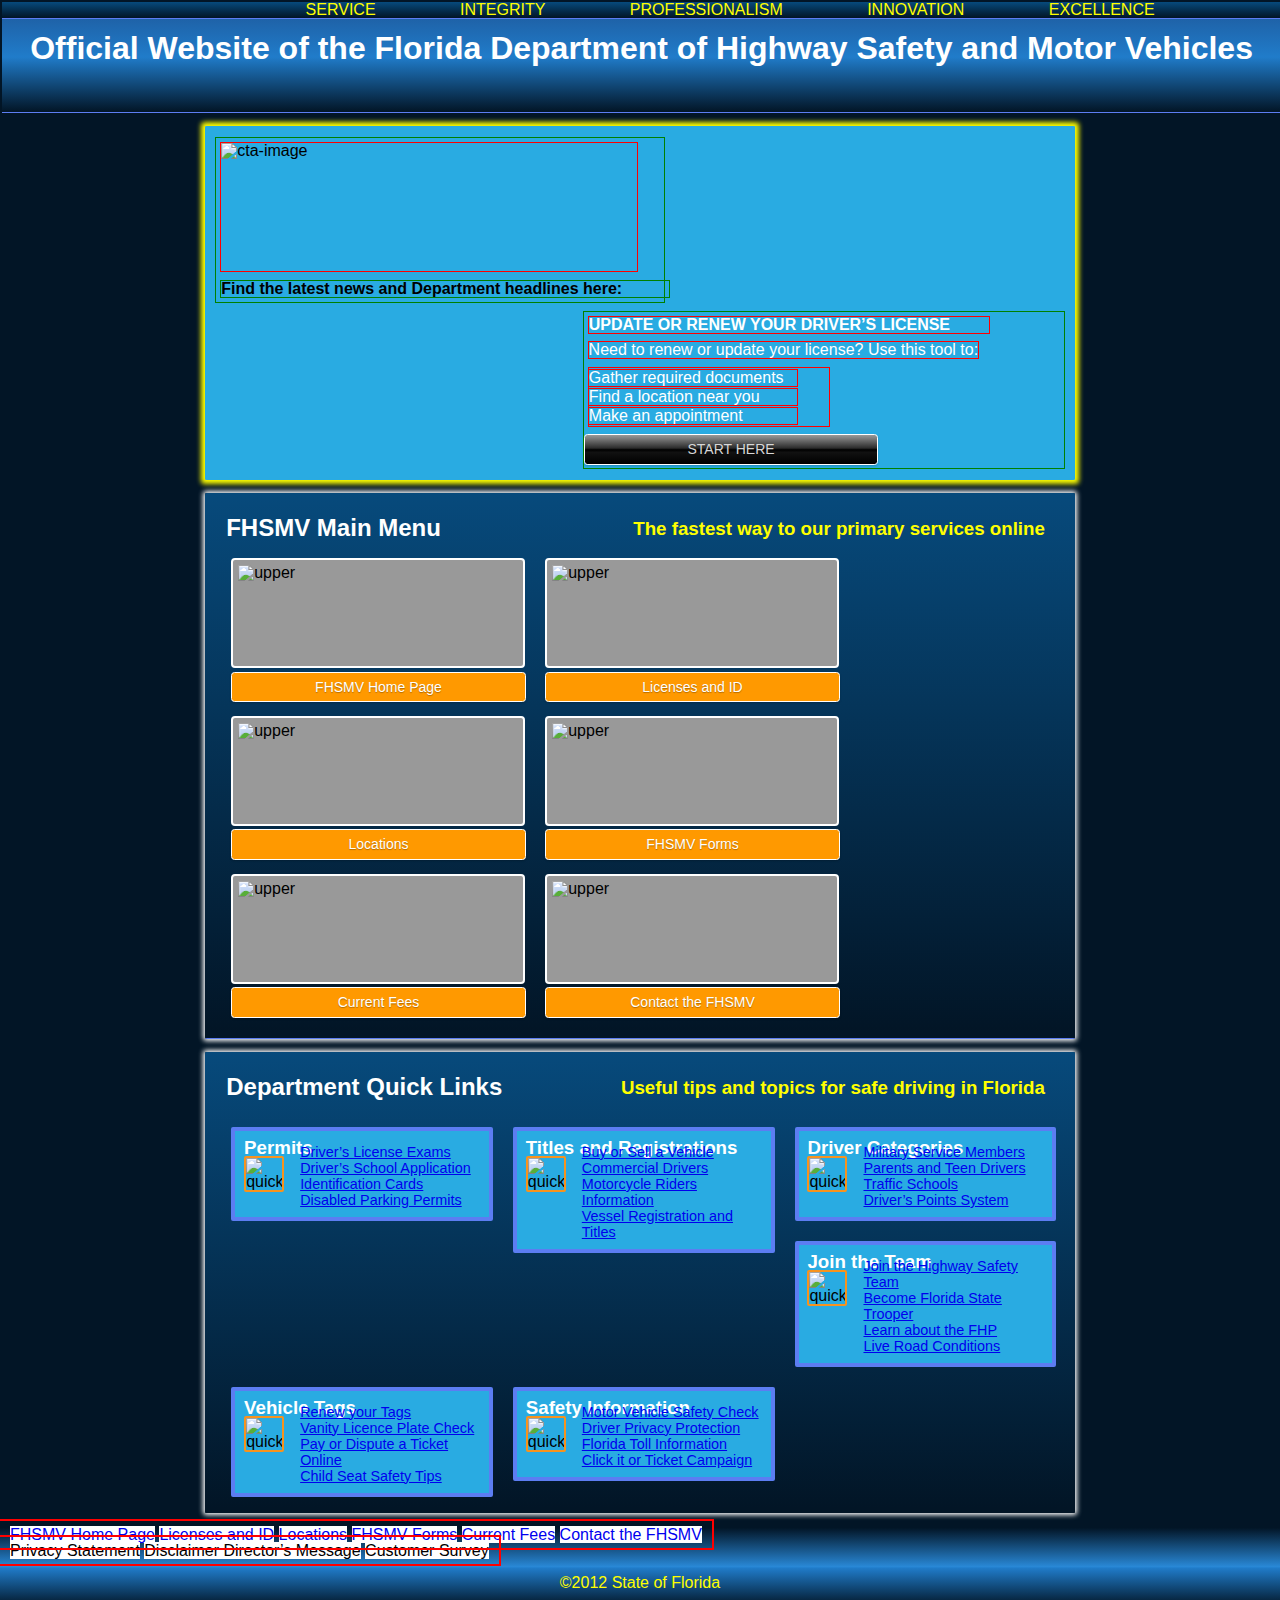
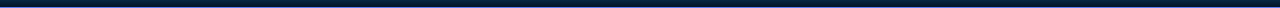
==== commit f2f8d134: "included IE7-js script into the head of these files" ====
--- a/project/index.html
+++ b/project/index.html
@@ -4,6 +4,9 @@
 	<meta http-equiv="Content-type" content="text/html;charset=UTF-8" >
 	<meta name="viewport" content="width=device-width, initial-scale=1, maximum-scale=1">
 	<title>Official Website of the Florida Department of Highway Safety and Motor Vehicles</title>
+	<!--[if lt IE 9]>
+<script src="http://ie7-js.googlecode.com/svn/version/2.1(beta4)/IE9.js"></script>
+<![endif]-->
 	<link rel="stylesheet" href="css/style.css">
 </head> 
 <body>
--- a/project/css/style.css
+++ b/project/css/style.css
@@ -47,6 +47,7 @@
 }
 
 .sub_heading {
+	margin: 1.125em;
 	color: #FF0;
 	float: right;
 }
@@ -55,7 +56,7 @@
 
 /* -------------------------- Start of BODY  --------------------------*/
 body {
-	width: 0% auto;
+	width: 100%;
 	background: #021526;
 	font: arial;
 }
@@ -109,7 +110,7 @@
 	list-style-image: url("/images/FHP_Logo2_small.jpg");
 }
 
-.title_bar li{
+.title_bar li {
 	margin: 0em 2.5em;
 	display: inline;
 	color: #FF0;
@@ -161,14 +162,14 @@
 }
 
 .action-right h4 {
-	/*margin: 0.313em;*/
-	clear: left;
+	width: 25.000em;/*margin: 0.313em;*/
+	float: left;
 	color: #FFF;
 	outline: 1px solid red;
 }
 
 .action-right p {
-	margin: 0.1em auto;
+	margin: 0.3em ;
 	float: left;
 	color: #FFF;
 	outline: 1px solid red;
@@ -176,25 +177,20 @@
 
 
 .action-right ol {
-	width: 30.000em;
-	color: #FFF;
-	float: left;
-	overflow: hidden:
+	width: 15.000em;
+	color: #FFF;
+	float: left;
+	overflow: hidden;
+	padding: 0em;
 	outline: 1px solid red;
 }
 
-.action-right li{
-		float: left;
-
-outline: 1px solid red;
-}
-
-
-
-
-
-
-
+.action-right li {
+	width: 13.000em;
+	margin: 0.1em 0em;
+	float: left;
+	outline: 1px solid red;
+}
 /* -------------------------- End of CTA  --------------------------*/
 
 /* -------------------------- Start of NAVIGATION  --------------------------*/
@@ -299,12 +295,6 @@
 
 /*---------- Start of Link States ----------*/
 
-Yellow = #FF0
-Dark Gray = #999
-Red = #F00
-White = #FFF
-Purple = 99F
-
 nav a:link {
 	color: #FFF;
 	background: #F90;
@@ -413,6 +403,18 @@
 }
 
 /* -------------------------- End of ARTICLE  --------------------------*/
+
+/* -------------------------- Start of MAIN SECTION  --------------------------*/
+#main_section {
+	width: 67%; /* 60.000em */
+	margin: 01.041666666667% auto; /*0.625em / 60.000em */
+	padding: 0.521666666667%; /* 0.313em / 60.000em */
+	background: #021526; 
+	border: 0.105% solid #5C7DF2; /* 0.063em / 60.000em */
+	border-radius: 0.208333333333%; /* 0.125em / 60.000em */
+}
+
+/* -------------------------- End of MAIN SECTION  --------------------------*/
 
 /* -------------------------- Start of FOOTER  --------------------------*/
 footer {
@@ -434,6 +436,8 @@
 	filter: progid:DXImageTransform.Microsoft.gradient( startColorstr='#021526', endColorstr='#021526',GradientType=0 ); /* IE6-8 */
 }
 
+
+
 footer ul {
 	clear: both;
 	width: 30.00em;
@@ -458,39 +462,115 @@
 }
 /* -------------------------- End of FOOTER  --------------------------*/
 
-/* -------------------------- TABLES  --------------------------*/
+/* -------------------------- Start of TABLE  --------------------------*/
 table {
-
+	width: 100%; /* 60.000em */
+	margin: 01.041666666667% auto; /*0.625em / 60.000em */
+	padding: 0.521666666667%; /* 0.313em / 60.000em */
+	background: #29ABE2;
+	overflow: hidden;
+	border: 0.105% solid #5C7DF2; /* 0.063em / 60.000em */
+	border-radius: 0.208333333333%; /* 0.125em / 60.000em */
+	border-bottom: 0.063em solid #5C7DF2;
+	box-shadow: 0em 0em 0.313em 0.125em #FFF;
+	clear: left;
+	color: #FFF;
 }
 
 th {
-
+	padding: 01.041666666667%; /*0.625em / 60.000em */
+	color: #FF0;
+	border-bottom: 0.125em solid #FFF;
+	text-shadow: 0.125em 0.125em 0.313em  #000;
+
+}
+
+tr {
+	text-align: left;
+	padding: 01.041666666667%; /*0.625em / 60.000em */
+	text-shadow: 0.125em 0.125em 0.313em  #000;
+}
+
+tr.first {
+	background: #666;
+	border-bottom: 0.063em solid #FFF;
+}
+
+tr.second {
+	background: #777;
+	border-bottom: 0.063em solid #FFF;
 }
 
 td {
-
-}
-
-/* -------------------------- TABLES  --------------------------*/
+	width: 50%;
+	padding: 01.041666666667%; /*0.625em / 60.000em */
+}
+
+td.top {
+	width: 100%;
+	text-align: center;
+	background: #999;
+	border-bottom: 0.063em solid #FFF;
+	color:  #FF0 bold;
+	text-shadow: 0.125em 0.125em 0.313em  #000;
+}
+
+td.left {
+	background: #333;
+	border-bottom: 0.063em solid #FFF;
+}
+
+td.right {
+	background: #444;
+	border-bottom: 0.063em solid #FFF;
+}
+
+/* -------------------------- End of TABLE  --------------------------*/
 
 /* -------------------------- FORMS  --------------------------*/
 form {
-	background: #999;
-	padding: 0.625em;
+	background: #021526; /* Old browsers */
+	background: #000888; /* Old browsers */
+	background: #021526; /* Old browsers */
+	/* IE9 SVG, needs conditional override of 'filter' to 'none' */
+	background: url([data-uri]);
+	background: -moz-linear-gradient(top,  #021526 1%, #2989d8 50%, #207cca 51%, #021526 100%); /* FF3.6+ */
+	background: -webkit-gradient(linear, left top, left bottom, color-stop(1%,#021526), color-stop(50%,#2989d8), color-stop(51%,#207cca), color-stop(100%,#021526)); /* Chrome,Safari4+ */
+	background: -webkit-linear-gradient(top,  #021526 1%,#2989d8 50%,#207cca 51%,#021526 100%); /* Chrome10+,Safari5.1+ */
+	background: -o-linear-gradient(top,  #021526 1%,#2989d8 50%,#207cca 51%,#021526 100%); /* Opera 11.10+ */
+	background: -ms-linear-gradient(top,  #021526 1%,#2989d8 50%,#207cca 51%,#021526 100%); /* IE10+ */
+	background: linear-gradient(to bottom,  #021526 1%,#2989d8 50%,#207cca 51%,#021526 100%); /* W3C */
+	filter: progid:DXImageTransform.Microsoft.gradient( startColorstr='#021526', endColorstr='#021526',GradientType=0 ); /* IE6-8 */	padding: 0.625em;
+	overflow: hidden;
+	box-shadow: 0em 0em 0.313em 0.125em #FFf;
+	
+}
+
+section.form {
+	/*margin: 0.313em;*/
+	
+	
 }
 
 fieldset {
+	margin: 0.313em;
+	padding: 0.521666666667%; /* 0.313em / 60.000em */
 	background: #888;
 	border: 0.125em solid #000;
 	padding: 0.313em;
+	clear: both;
+	
 }
 
 legend {
-	/*border: 0.125em solid #000;*/
-	padding: 0.313em;
-}
+	float: left;
+	margin: 1.125em;
+	color: #FF0;
+}
+
 
 label {
+	clear: left;
 	margin: 0.313em ;
 }
 
@@ -584,6 +664,6 @@
 	}
 	
 	footer {
-		/*width: 42.813em; */
 		float: right;
-	}+	}
+}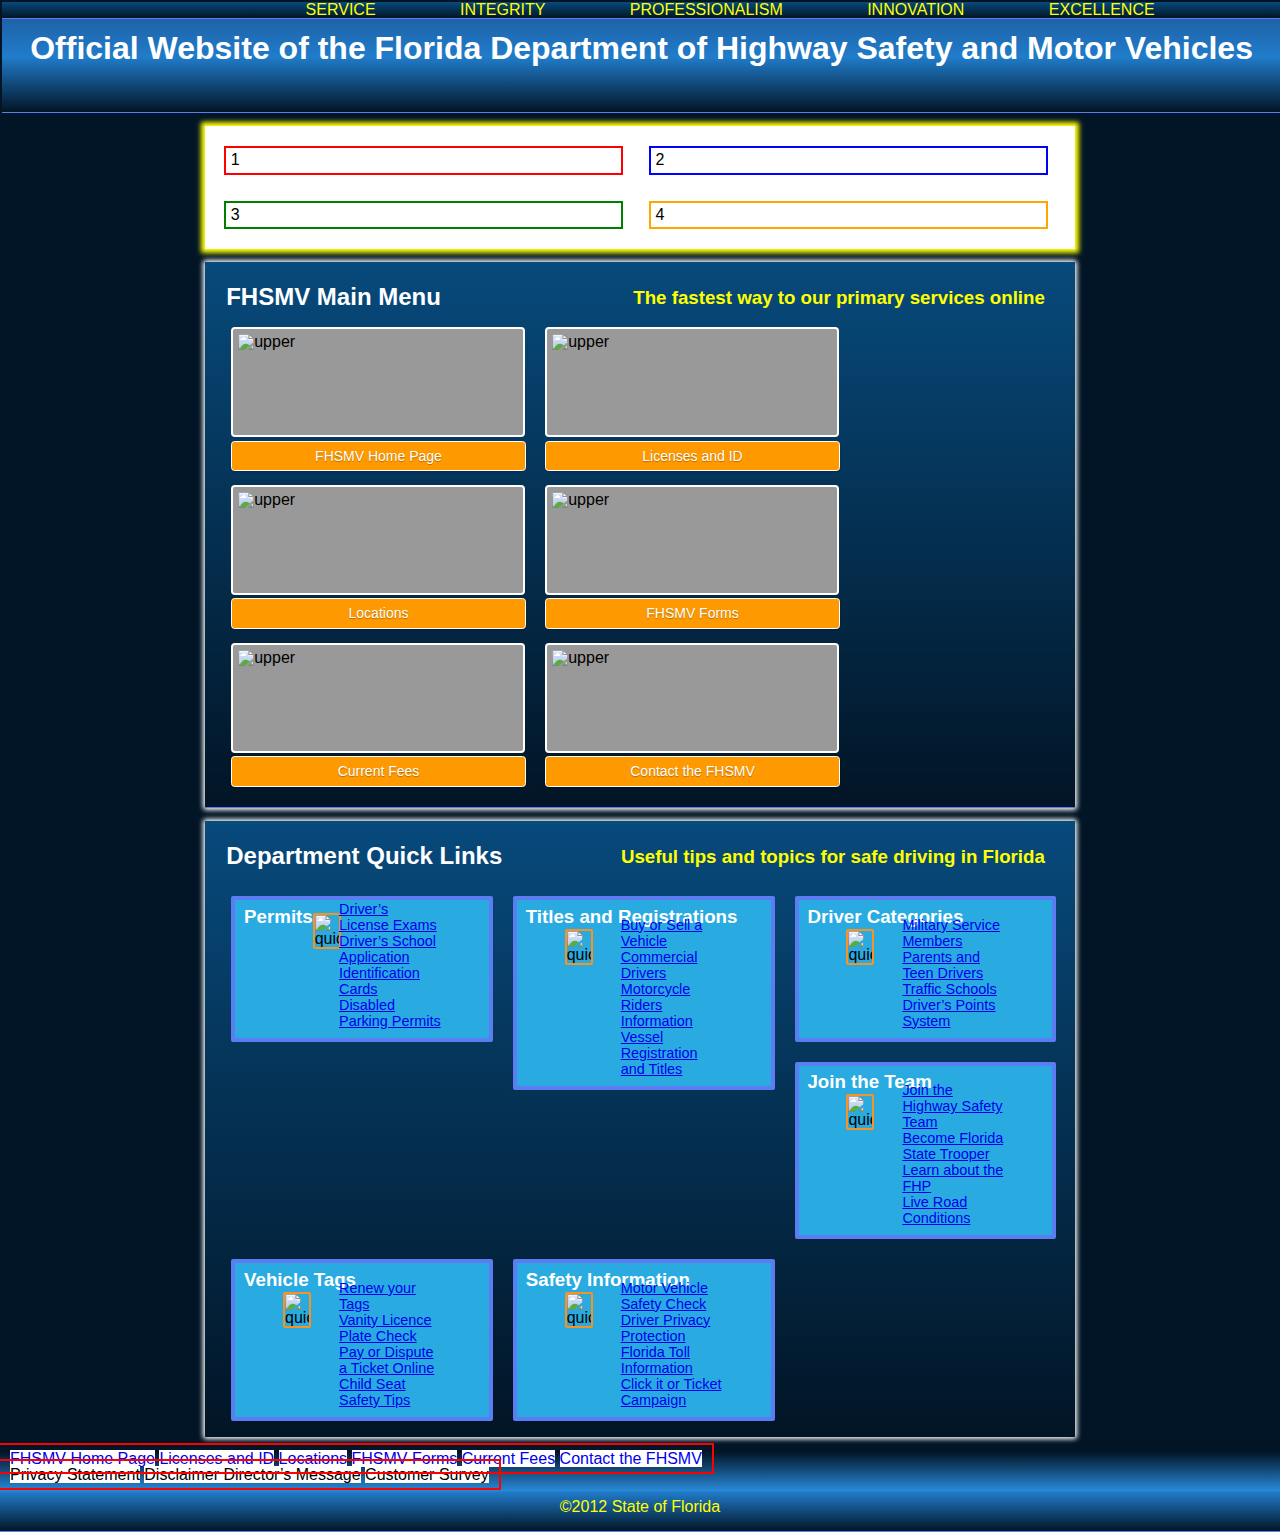
==== commit 7ee1cd33: "working on the CTA elements placement added quick links to other pages" ====
--- a/project/index.html
+++ b/project/index.html
@@ -6,6 +6,7 @@
 	<title>Official Website of the Florida Department of Highway Safety and Motor Vehicles</title>
 	<!--[if lt IE 9]>
 <script src="http://ie7-js.googlecode.com/svn/version/2.1(beta4)/IE9.js"></script>
+<script src="dist/html5shiv.js"></script>
 <![endif]-->
 	<link rel="stylesheet" href="css/style.css">
 </head> 
@@ -20,26 +21,34 @@
 			<li>EXCELLENCE</li>
 			</ul>
 		</div>
-				<h1 class="main_heading">Official Website of the Florida Department of Highway Safety and Motor Vehicles</h1>
+		<h1 class="main_heading">Official Website of the Florida Department of Highway Safety and Motor Vehicles</h1>
 	</header>
-		<div class="cta">
-			<section class="action-left">
-				<img class="action-left" alt="cta-image" src="#" />
-				<h4 class="action-left">Find the latest news and Department headlines here:</h4>
-				
-			</section>
-			<section class="action-right">
-			<h4 class="action-right">UPDATE OR RENEW YOUR DRIVER’S LICENSE</h4>
-			<p class="action">Need to renew or update your license? Use this tool to:</p>
-				<ol class="action-right">
-					<li class="action-right">Gather required documents</li>
-					<li class="action-right">Find a location near you</li>
-					<li class="action-right">Make an appointment</li>
-				</ol>
-				<a href="licence_information.html" class="button black">START HERE</a>
-			</section>
-		</div>
-		<nav>
+	<div id="cta">
+		<section class="cta-top-left">
+			1<!--<h4 class="cta-top-left">Find the latest news and Department headlines here:</h4>
+			<img class="cta-top-left" alt="cta-image" src="#" />-->
+		</section>
+		
+		<section class="cta-top-right">
+			2<!--<h4>UPDATE OR RENEW YOUR DRIVER’S LICENSE</h4>
+			<p>Need to renew or update your license? Use this tool to:</p>-->
+		</section>
+		
+		<section class="cta-bottom-left">
+			3<!--pagination goes here-->
+		</section>
+		
+		<section class="cta-bottom-right">
+			4<!--<ol class="cta-bottom-right">
+				<li class="cta-bottom-right">Gather required documents</li>
+				<li class="cta-top-right">Find a location near you</li>
+				<li class="cta-top-right">Make an appointment</li>
+			</ol>
+				<a href="licence_information.html" class="button black">START HERE</a>-->
+		</section>
+		
+	</div>
+	<nav>
 			<hgroup>
 				<h2 class="heading">FHSMV Main Menu</h2>
 				<h3 class="sub_heading">The fastest way to our primary services online</h3>
--- a/project/css/style.css
+++ b/project/css/style.css
@@ -120,77 +120,57 @@
 /* -------------------------- End of HEADER  --------------------------*/
 
 /* -------------------------- Start of CTA  --------------------------*/
-.cta {
+#cta {
 	width: 67%; /* 60.000em */
 	margin: 01.041666666667% auto; /*0.625em / 60.000em */
 	padding: 0.521666666667%; /* 0.313em / 60.000em */
 	overflow: hidden;
-	background: #29ABE2;
+	background: #fff;
 	border: 0.105% solid #FFF; /* 0.063em / 60.000em */
 	border-radius: 0.208333333333%; /* 0.125em / 60.000em */
 	box-shadow: 0em 0em 0.313em 0.250em #FF0;
 }
 
-.action-left {
-	width: 28.000em;
-	margin: 0.313em;
-	float: left;
-	outline: 1px solid green;
-}
-
-.action-left img {
-	margin: 0.313em;
-	width: 26.000em;
-	height: 8.000em;
-	outline: 1px solid red;
-	float: left;
-}
-
-h4 .action-left {
-	margin: 0.313em;
-	/*width: 30.000em;*/
-	clear: left;
-	color: #FFF;
-	outline: 1px solid red;
-}
-
-.action-right {
-	width: 30.000em;
-	margin: 0.313em;
-	float: right;
-	outline: 1px solid green;
-}
-
-.action-right h4 {
-	width: 25.000em;/*margin: 0.313em;*/
-	float: left;
-	color: #FFF;
-	outline: 1px solid red;
-}
-
-.action-right p {
-	margin: 0.3em ;
-	float: left;
-	color: #FFF;
-	outline: 1px solid red;
-}
-
-
-.action-right ol {
-	width: 15.000em;
-	color: #FFF;
-	float: left;
-	overflow: hidden;
-	padding: 0em;
-	outline: 1px solid red;
-}
-
-.action-right li {
-	width: 13.000em;
-	margin: 0.1em 0em;
-	float: left;
-	outline: 1px solid red;
-}
+.cta-top-left {
+	width: 45%; /* 27.000em / 60.000em */
+	margin: 0.938em;
+	float: left;
+	outline: 2px solid red;
+}
+
+.cta-top-right {
+	width: 45%; /* 27.000em / 60.000em */
+	margin: 0.938em;
+	float: left;
+	outline: 2px solid blue;
+}
+
+.cta-bottom-left {
+	width: 45%; /* 27.000em / 60.000em */
+	margin: 0.938em;
+	float: left;
+	outline: 2px solid green;
+}
+
+.cta-top-left h4 {
+	width: ;
+	margin: auto auto;
+	float: left;
+}
+
+.cta-top-left img {
+	width: /*100%;*/
+	height: 10em;
+	clear: both;
+}
+
+.cta-bottom-right {
+	width: 45%; /* 27.000em / 60.000em */
+	margin: 0.938em;
+	float: left;
+	outline: 2px solid orange;
+}
+
 /* -------------------------- End of CTA  --------------------------*/
 
 /* -------------------------- Start of NAVIGATION  --------------------------*/
@@ -293,6 +273,7 @@
 	filter: progid:DXImageTransform.Microsoft.gradient( startColorstr='#999999', endColorstr='#000000',GradientType=0 ); /* IE6-8 */
 }
 
+
 /*---------- Start of Link States ----------*/
 
 nav a:link {
@@ -345,8 +326,9 @@
 
 /* -------------------------- Start of SECTION  --------------------------*/
 section {
-	float: left;
-	
+	width: 67%; /* 60.000em */
+	margin: 01.041666666667% auto; /*0.625em / 60.000em */
+	padding: 0.521666666667%; /* 0.313em / 60.000em */
 }
 
 section h3 {
@@ -464,9 +446,6 @@
 
 /* -------------------------- Start of TABLE  --------------------------*/
 table {
-	width: 100%; /* 60.000em */
-	margin: 01.041666666667% auto; /*0.625em / 60.000em */
-	padding: 0.521666666667%; /* 0.313em / 60.000em */
 	background: #29ABE2;
 	overflow: hidden;
 	border: 0.105% solid #5C7DF2; /* 0.063em / 60.000em */
@@ -543,19 +522,14 @@
 	filter: progid:DXImageTransform.Microsoft.gradient( startColorstr='#021526', endColorstr='#021526',GradientType=0 ); /* IE6-8 */	padding: 0.625em;
 	overflow: hidden;
 	box-shadow: 0em 0em 0.313em 0.125em #FFf;
-	
-}
-
-section.form {
-	/*margin: 0.313em;*/
-	
-	
-}
+}
+
+
 
 fieldset {
 	margin: 0.313em;
 	padding: 0.521666666667%; /* 0.313em / 60.000em */
-	background: #888;
+	background: #777;
 	border: 0.125em solid #000;
 	padding: 0.313em;
 	clear: both;
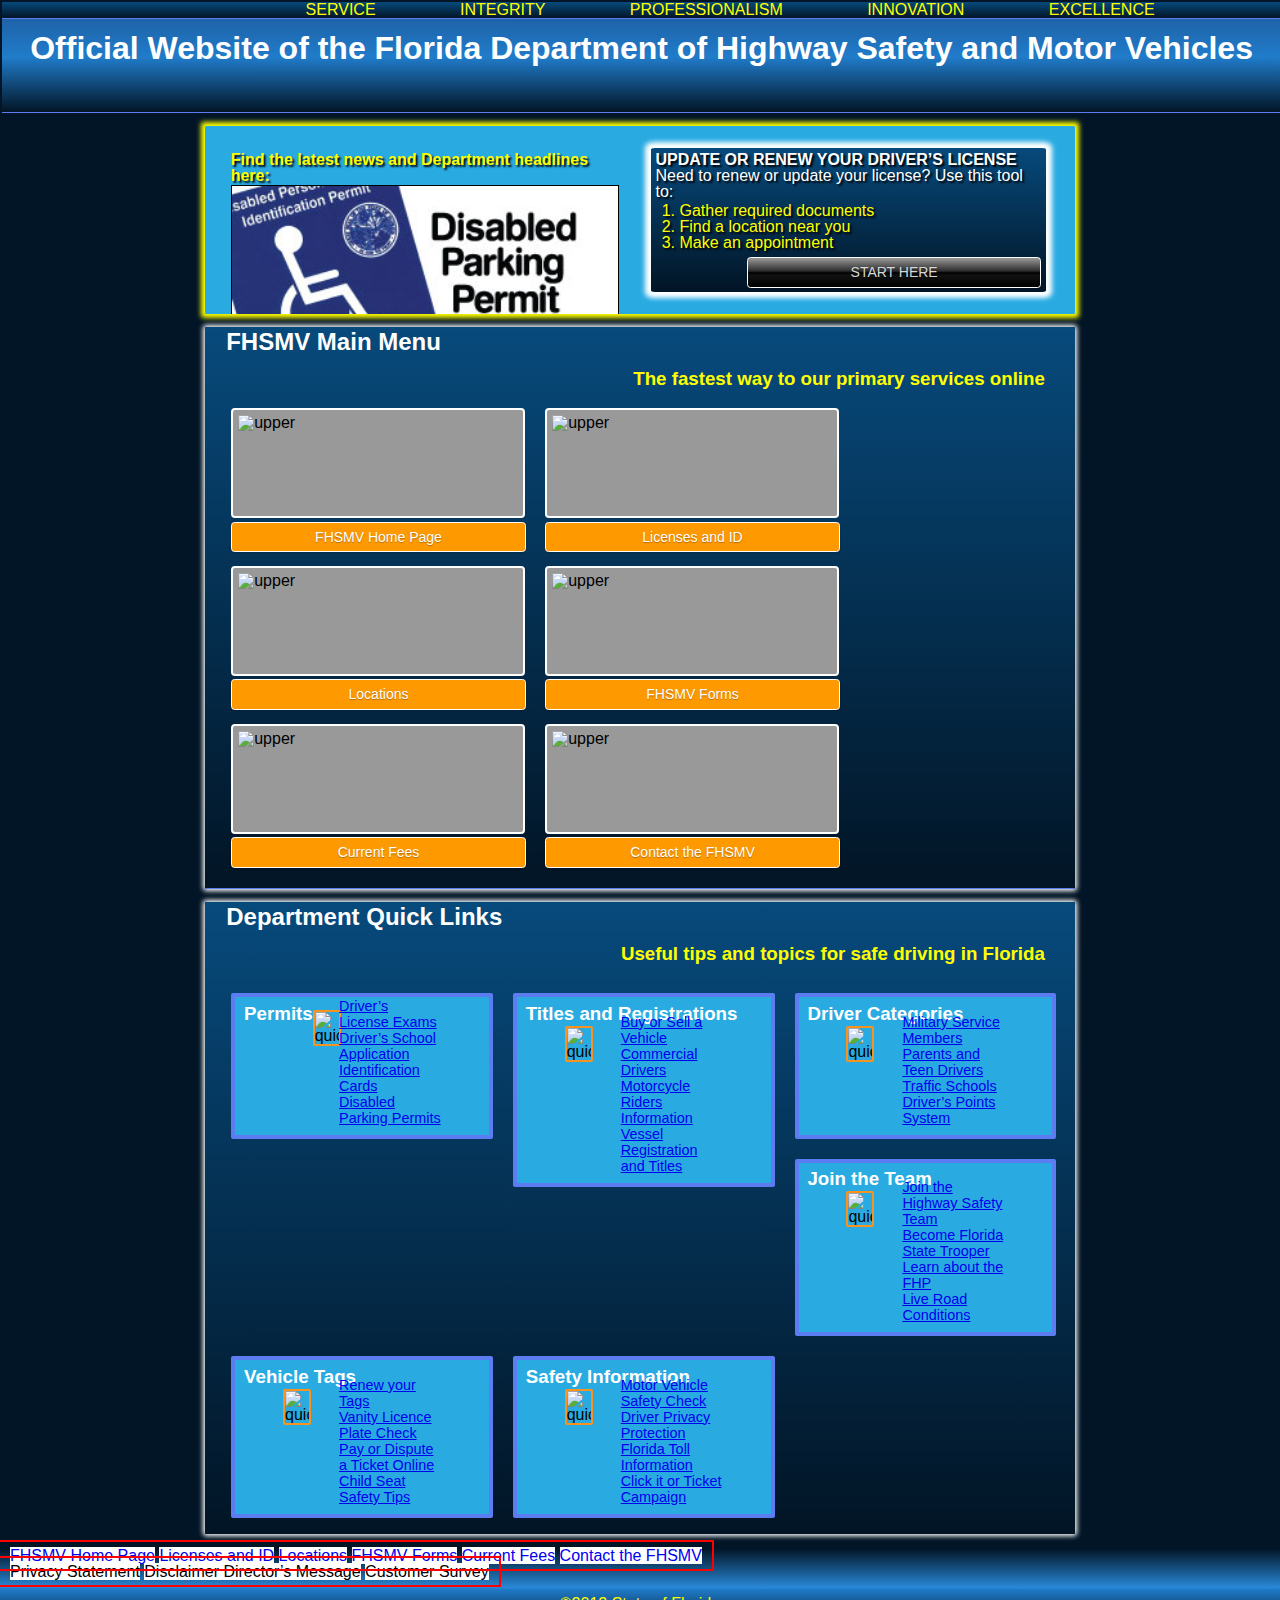
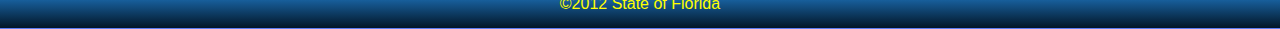
==== commit b6f19d14: "tweaking the CTA" ====
--- a/project/index.html
+++ b/project/index.html
@@ -25,27 +25,22 @@
 	</header>
 	<div id="cta">
 		<section class="cta-top-left">
-			1<!--<h4 class="cta-top-left">Find the latest news and Department headlines here:</h4>
-			<img class="cta-top-left" alt="cta-image" src="#" />-->
+			<h4 class="cta">Find the latest news and Department headlines here:</h4>
+			<img class="cta-top-left" alt="cta-image" src="images/DisabledParkingBB.jpg" />
 		</section>
 		
 		<section class="cta-top-right">
-			2<!--<h4>UPDATE OR RENEW YOUR DRIVER’S LICENSE</h4>
-			<p>Need to renew or update your license? Use this tool to:</p>-->
+			<h4 class="cta">UPDATE OR RENEW YOUR DRIVER’S LICENSE</h4>
+			<p>Need to renew or update your license? Use this tool to:</p>
+			<ol>
+				<li>Gather required documents</li>
+				<li>Find a location near you</li>
+				<li>Make an appointment</li>
+			</ol>
+			<a href="licence_information.html" class="button black">START HERE</a>
 		</section>
 		
-		<section class="cta-bottom-left">
-			3<!--pagination goes here-->
-		</section>
 		
-		<section class="cta-bottom-right">
-			4<!--<ol class="cta-bottom-right">
-				<li class="cta-bottom-right">Gather required documents</li>
-				<li class="cta-top-right">Find a location near you</li>
-				<li class="cta-top-right">Make an appointment</li>
-			</ol>
-				<a href="licence_information.html" class="button black">START HERE</a>-->
-		</section>
 		
 	</div>
 	<nav>
--- a/project/css/style.css
+++ b/project/css/style.css
@@ -13,7 +13,8 @@
 /*h1, h2, h3, h4, h5, h6 {
 	font: arial;
 }*/
-ol, ul {
+
+ ul {
 	list-style: none;
 }
 blockquote, q {
@@ -125,51 +126,81 @@
 	margin: 01.041666666667% auto; /*0.625em / 60.000em */
 	padding: 0.521666666667%; /* 0.313em / 60.000em */
 	overflow: hidden;
-	background: #fff;
+	background: #29ABE2;
 	border: 0.105% solid #FFF; /* 0.063em / 60.000em */
 	border-radius: 0.208333333333%; /* 0.125em / 60.000em */
 	box-shadow: 0em 0em 0.313em 0.250em #FF0;
 }
 
-.cta-top-left {
+#cta  section h1, h2, h4, h5, h6 {
+	width: 100%;
+	margin: 0 auto;
+	float: left;
+}
+
+section.cta-top-left {
 	width: 45%; /* 27.000em / 60.000em */
+	height: 8em;
 	margin: 0.938em;
 	float: left;
-	outline: 2px solid red;
+	color: #FF0;
+	text-shadow: 0.125em 0.125em 0.125em  #000;
+	/*outline: 2px solid red;*/
+}
+
+section.cta-top-left img {
+	width: 100%;
+	margin: 0.031em;
+	clear: both;
+	border: 0.031em solid #000;
+	/*box-shadow: 0em 0em 0.125em 0.125em #FFF;*/
+	overflow: hidden;
 }
 
 .cta-top-right {
 	width: 45%; /* 27.000em / 60.000em */
 	margin: 0.938em;
 	float: left;
-	outline: 2px solid blue;
-}
-
-.cta-bottom-left {
-	width: 45%; /* 27.000em / 60.000em */
-	margin: 0.938em;
-	float: left;
-	outline: 2px solid green;
-}
-
-.cta-top-left h4 {
-	width: ;
-	margin: auto auto;
-	float: left;
-}
-
-.cta-top-left img {
-	width: /*100%;*/
-	height: 10em;
-	clear: both;
-}
-
-.cta-bottom-right {
-	width: 45%; /* 27.000em / 60.000em */
-	margin: 0.938em;
-	float: left;
-	outline: 2px solid orange;
-}
+	background: #074a7c; /* Old browsers */
+	/* IE9 SVG, needs conditional override of 'filter' to 'none' */
+	background: url([data-uri]);
+	background: -moz-linear-gradient(top,  #074a7c 0%, #021526 99%); /* FF3.6+ */
+	background: -webkit-gradient(linear, left top, left bottom, color-stop(0%,#074a7c), color-stop(99%,#021526)); /* Chrome,Safari4+ */
+	background: -webkit-linear-gradient(top,  #074a7c 0%,#021526 99%); /* Chrome10+,Safari5.1+ */
+	background: -o-linear-gradient(top,  #074a7c 0%,#021526 99%); /* Opera 11.10+ */
+	background: -ms-linear-gradient(top,  #074a7c 0%,#021526 99%); /* IE10+ */
+	background: linear-gradient(to bottom,  #074a7c 0%,#021526 99%); /* W3C */
+	filter: progid:DXImageTransform.Microsoft.gradient( startColorstr='#074a7c', endColorstr='#021526',GradientType=0 ); /* IE6-8 */
+	border-radius: 1.159259259259%; /* 0.313em / 27.000em */
+	box-shadow: 0em 0em 0.313em 0.313em #FFF;
+	color: #FFF;
+	text-shadow: 0.125em 0.125em 0.125em  #000;
+	/*outline: 2px solid blue;*/
+}
+
+.cta-top-right p {
+	color: #FFF;
+}
+
+section.cta-top-right ol {
+	margin: -1.3em 0em -1em 1em;
+	float: left;
+	padding: 0.5em;
+	color: #FFF;
+	text-shadow: 0.125em 0.125em 0.125em  #000;
+}
+
+section.cta-top-right li {
+	color: #FF0;
+}
+
+
+section.cta-top-right a {
+	margin: 1em 0em 0em auto;
+	float: right;
+}
+
+
 
 /* -------------------------- End of CTA  --------------------------*/
 
@@ -521,7 +552,7 @@
 	background: linear-gradient(to bottom,  #021526 1%,#2989d8 50%,#207cca 51%,#021526 100%); /* W3C */
 	filter: progid:DXImageTransform.Microsoft.gradient( startColorstr='#021526', endColorstr='#021526',GradientType=0 ); /* IE6-8 */	padding: 0.625em;
 	overflow: hidden;
-	box-shadow: 0em 0em 0.313em 0.125em #FFf;
+	box-shadow: 0em 0em 0.313em 0.125em #FFF;
 }
 
 
